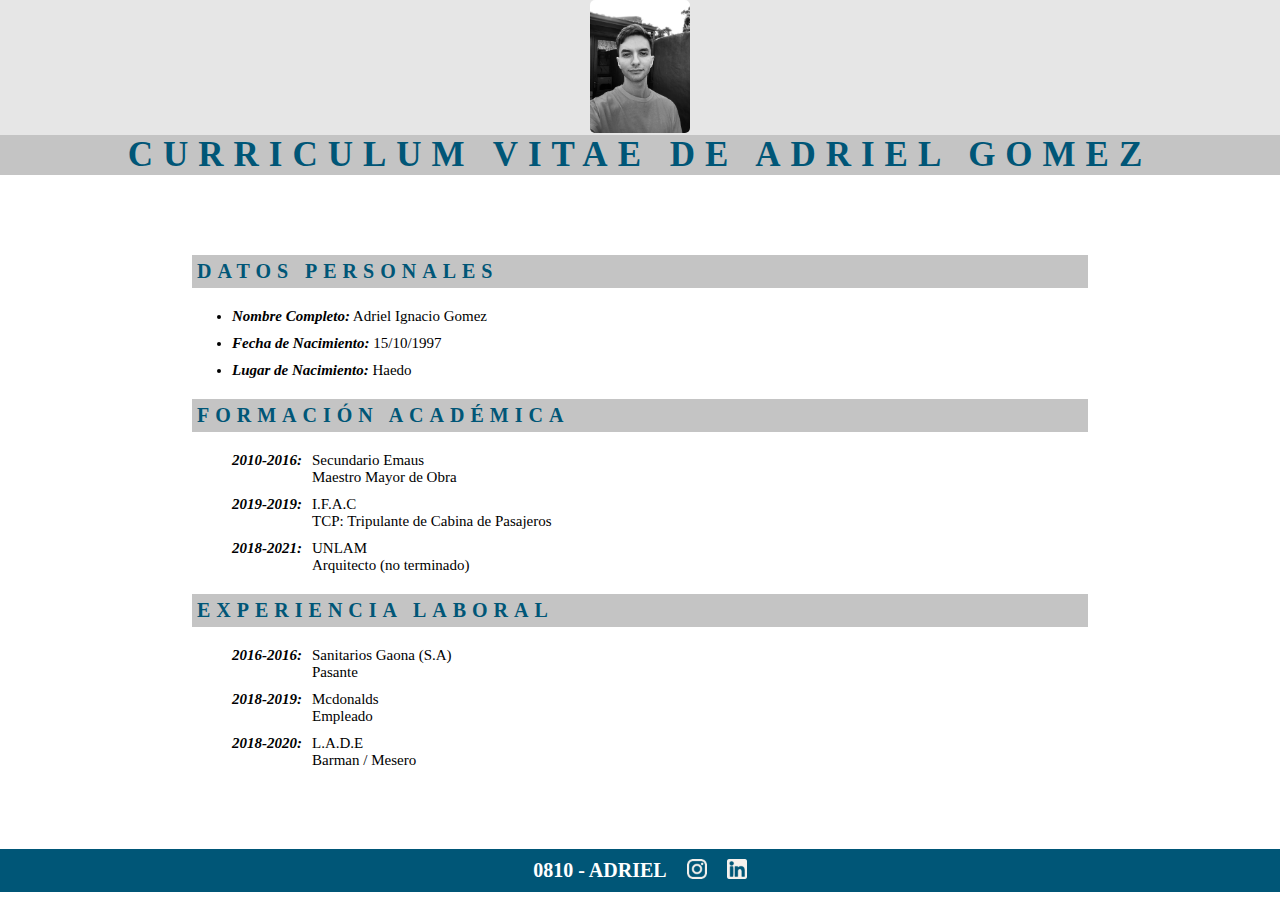
==== CV/index.html @ a3b0240e "added cv page" ====
<!DOCTYPE html>
<html lang="en">
  <head>
    <meta charset="UTF-8" />
    <meta http-equiv="X-UA-Compatible" content="IE=edge" />
    <meta name="viewport" content="width=device-width, initial-scale=1.0" />
    <link rel="stylesheet" href="styles/style.css" />
    <title>Curriculum Vitae</title>
  </head>
  <body>
    <header>
      <div class="profile">
        <img src="assets/img/perfil.png" alt="Adriel Gomez Profile" />
      </div>
      <div class="title">
        <h1>Curriculum vitae de adriel gomez</h1>
      </div>
    </header>
    <main>
      <section>
        <!-- DATOS -->
        <div class="section">
          <h3>Datos Personales</h3>
          <ul>
            <li><span>Nombre Completo:</span> Adriel Ignacio Gomez</li>
            <li><span>Fecha de Nacimiento:</span> 15/10/1997</li>
            <li><span>Lugar de Nacimiento:</span> Haedo</li>
          </ul>
        </div>
        <!-- FORMACION ACADEMICA -->
        <div class="section">
          <h3>Formación académica</h3>
          <ul>
            <li class="dates">
              <span>2010-2016:</span>
              <p>
                Secundario Emaus <br />
                Maestro Mayor de Obra
              </p>
            </li>
            <li class="dates">
              <span>2019-2019:</span>
              <p>
                I.F.A.C <br />
                TCP: Tripulante de Cabina de Pasajeros
              </p>
            </li>
            <li class="dates">
              <span>2018-2021:</span>
              <p>
                UNLAM <br />
                Arquitecto (no terminado)
              </p>
            </li>
          </ul>
        </div>
        <!-- EXPERIENCIA LABORAL -->
        <div class="section">
          <h3>Experiencia Laboral</h3>
          <ul>
            <li class="dates">
              <span>2016-2016:</span>
              <p>
                Sanitarios Gaona (S.A) <br />
                Pasante
              </p>
            </li>
            <li class="dates">
              <span>2018-2019:</span>
              <p>
                Mcdonalds <br />
                Empleado
              </p>
            </li>
            <li class="dates">
              <span>2018-2020:</span>
              <p>
                L.A.D.E <br />
                Barman / Mesero
              </p>
            </li>
          </ul>
        </div>
      </section>
    </main>
    <footer>
      <h4>0810 - ADRIEL</h4>
      <a
        class="instagram"
        href="https://www.instagram.com/adriiignacio/?hl=es-la"
        target="_blank"
        ><img src="assets/img/ico_instagram.svg" alt="instagram logo"
      /></a>
      <a href="https://www.linkedin.com/in/adriel-gomez/" target="_blank"
        ><img src="assets/img/ico_linkedin.svg" alt="linkedin logo"
      /></a>
    </footer>
  </body>
</html>
---- CV/styles/style.css ----
* {
  padding: 0;
  margin: 0;
  box-sizing: border-box;
}
html {
  font-size: 62.5%;
  font-family: Times New Roman;
}
/* HEADER */
.profile {
  text-align: center;
  background: #e6e6e6;
}
.profile > img {
  width: 10rem;
  border-radius: 5px;
}
h1 {
  font-style: normal;
  font-weight: bold;
  font-size: 3.5rem;
  color: #005677;
  text-transform: uppercase;
  background: #c4c4c4;
  text-align: center;
  letter-spacing: 1rem;
}

/* MAIN */
section {
  width: 70%;
  margin: 8rem auto;
}
h3 {
  font-style: normal;
  font-weight: bold;
  font-size: 2rem;
  color: #005677;
  text-transform: uppercase;
  background: #c4c4c4;
  padding: 0.5rem;
  letter-spacing: 0.6rem;
}
ul {
  margin: 2rem 3rem;
}
li {
  font-size: 1.5rem;
  margin: 1rem;
}
li > span {
  font-style: italic;
  font-weight: bold;
  font-size: 1.5rem;
}

.dates {
  display: flex;
}
.dates > p {
  margin-left: 1rem;
}

/* FOOTER */
footer {
  background: #005677;
  display: flex;
  justify-content: center;
  align-items: center;
  padding: 1rem;
}
h4 {
  font-weight: bold;
  font-size: 2rem;

  color: #ffffff;
}

.instagram {
  margin: 0 2rem;
}
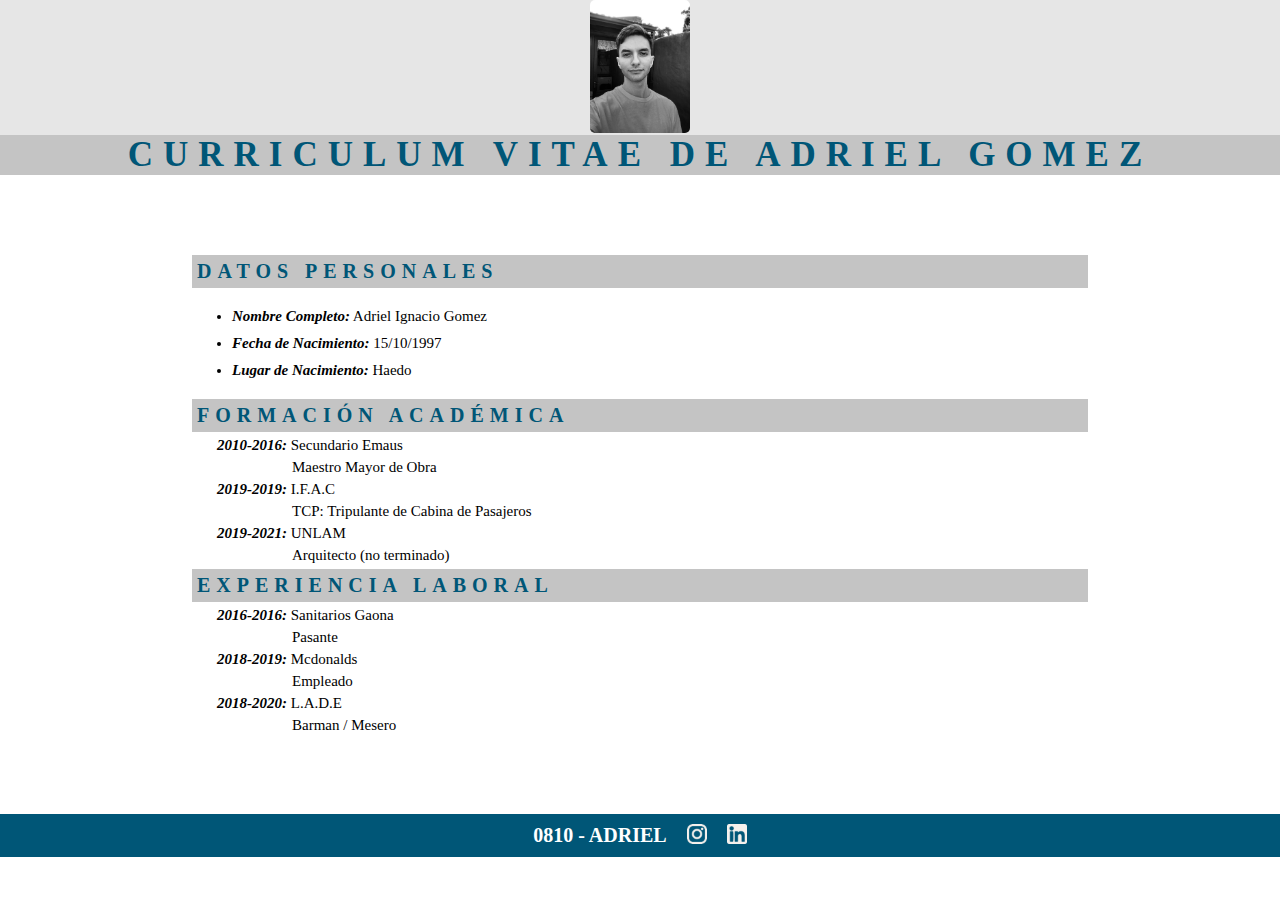
==== commit c765f692: "fixed html" ====
--- a/CV/index.html
+++ b/CV/index.html
@@ -17,71 +17,45 @@
       </div>
     </header>
     <main>
-      <section>
+      <div class="data">
         <!-- DATOS -->
-        <div class="section">
+        <section>
           <h3>Datos Personales</h3>
           <ul>
             <li><span>Nombre Completo:</span> Adriel Ignacio Gomez</li>
             <li><span>Fecha de Nacimiento:</span> 15/10/1997</li>
             <li><span>Lugar de Nacimiento:</span> Haedo</li>
           </ul>
-        </div>
+        </section>
         <!-- FORMACION ACADEMICA -->
-        <div class="section">
+        <section>
           <h3>Formación académica</h3>
-          <ul>
-            <li class="dates">
-              <span>2010-2016:</span>
-              <p>
-                Secundario Emaus <br />
-                Maestro Mayor de Obra
-              </p>
-            </li>
-            <li class="dates">
-              <span>2019-2019:</span>
-              <p>
-                I.F.A.C <br />
-                TCP: Tripulante de Cabina de Pasajeros
-              </p>
-            </li>
-            <li class="dates">
-              <span>2018-2021:</span>
-              <p>
-                UNLAM <br />
-                Arquitecto (no terminado)
-              </p>
-            </li>
-          </ul>
-        </div>
+          <dl>
+            <dt><span>2010-2016:</span> Secundario Emaus</dt>
+            <dd>Maestro Mayor de Obra</dd>
+
+            <dt><span>2019-2019:</span> I.F.A.C</dt>
+            <dd>TCP: Tripulante de Cabina de Pasajeros</dd>
+
+            <dt><span>2019-2021:</span> UNLAM</dt>
+            <dd>Arquitecto (no terminado)</dd>
+          </dl>
+        </section>
         <!-- EXPERIENCIA LABORAL -->
-        <div class="section">
+        <section>
           <h3>Experiencia Laboral</h3>
-          <ul>
-            <li class="dates">
-              <span>2016-2016:</span>
-              <p>
-                Sanitarios Gaona (S.A) <br />
-                Pasante
-              </p>
-            </li>
-            <li class="dates">
-              <span>2018-2019:</span>
-              <p>
-                Mcdonalds <br />
-                Empleado
-              </p>
-            </li>
-            <li class="dates">
-              <span>2018-2020:</span>
-              <p>
-                L.A.D.E <br />
-                Barman / Mesero
-              </p>
-            </li>
-          </ul>
-        </div>
-      </section>
+          <dl>
+            <dt><span>2016-2016:</span> Sanitarios Gaona</dt>
+            <dd>Pasante</dd>
+
+            <dt><span>2018-2019:</span> Mcdonalds</dt>
+            <dd>Empleado</dd>
+
+            <dt><span>2018-2020:</span> L.A.D.E</dt>
+            <dd>Barman / Mesero</dd>
+          </dl>
+        </section>
+      </div>
     </main>
     <footer>
       <h4>0810 - ADRIEL</h4>
--- a/CV/styles/style.css
+++ b/CV/styles/style.css
@@ -28,7 +28,7 @@
 }
 
 /* MAIN */
-section {
+.data {
   width: 70%;
   margin: 8rem auto;
 }
@@ -49,17 +49,21 @@
   font-size: 1.5rem;
   margin: 1rem;
 }
-li > span {
+dl {
+  margin-left: 2rem;
+}
+dt,
+dd {
+  font-size: 1.5rem;
+  margin: 0.5rem;
+}
+dd {
+  margin-left: 8rem;
+}
+span {
   font-style: italic;
   font-weight: bold;
   font-size: 1.5rem;
-}
-
-.dates {
-  display: flex;
-}
-.dates > p {
-  margin-left: 1rem;
 }
 
 /* FOOTER */
